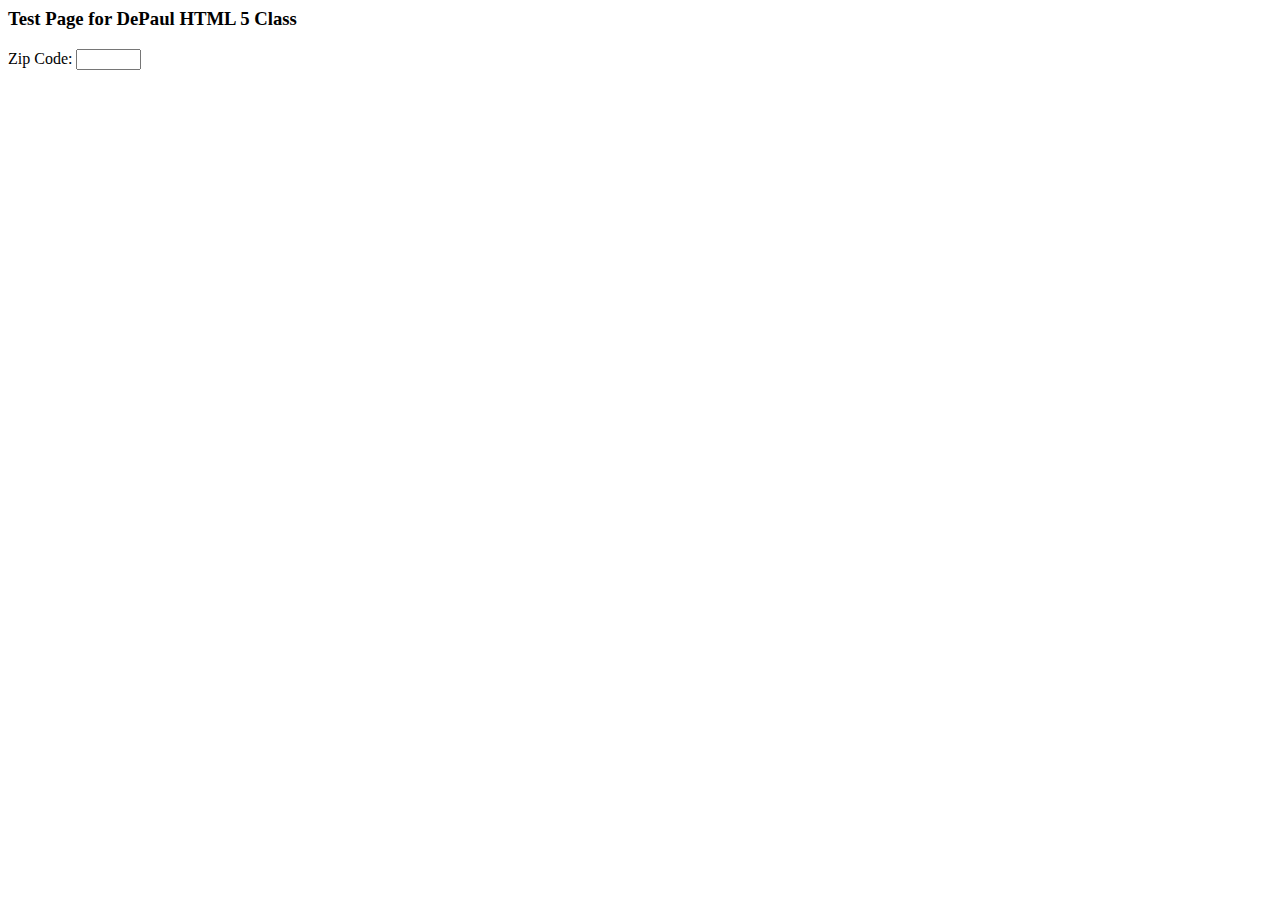
==== index.html @ 81b3fe44 "Update index.html" ====
<html>
<title>DePaul HTML 5 Class</title>
<body>
<h3>Test Page for DePaul HTML 5 Class</h3>
<label><span>Zip Code:</span></label>
<input type="text" pattern="[0-9]*" id="ServAddrZip" name="ServAddrZip" size="5" maxlength="5" />
</body>
</html>
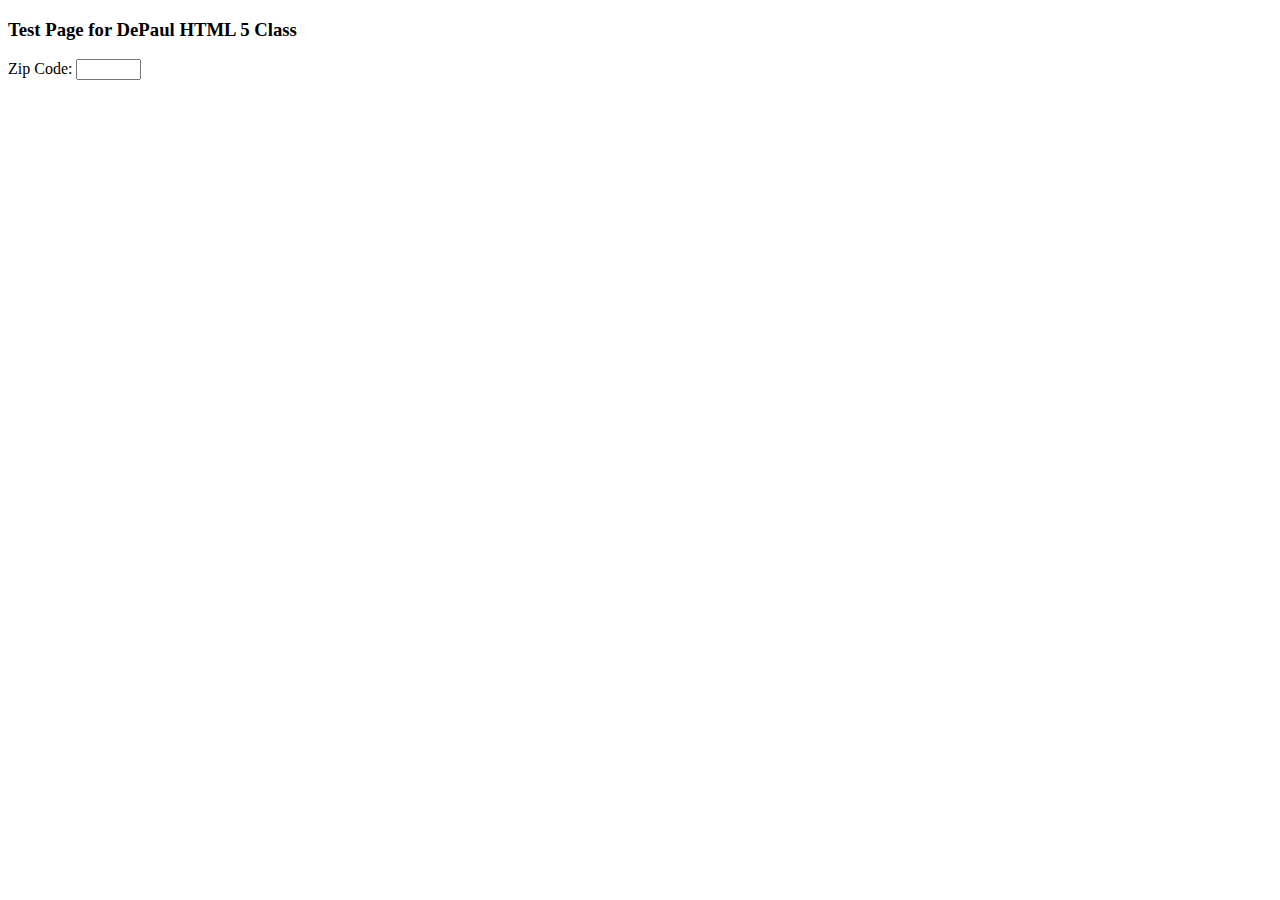
==== commit 8076eede: "Update index.html" ====
--- a/index.html
+++ b/index.html
@@ -1,5 +1,8 @@
-<html>
+<!DOCTYPE html>
+<head>
+<meta name="viewport" content="width=device-width, initial-scale=1.0" />
 <title>DePaul HTML 5 Class</title>
+</head>
 <body>
 <h3>Test Page for DePaul HTML 5 Class</h3>
 <label><span>Zip Code:</span></label>
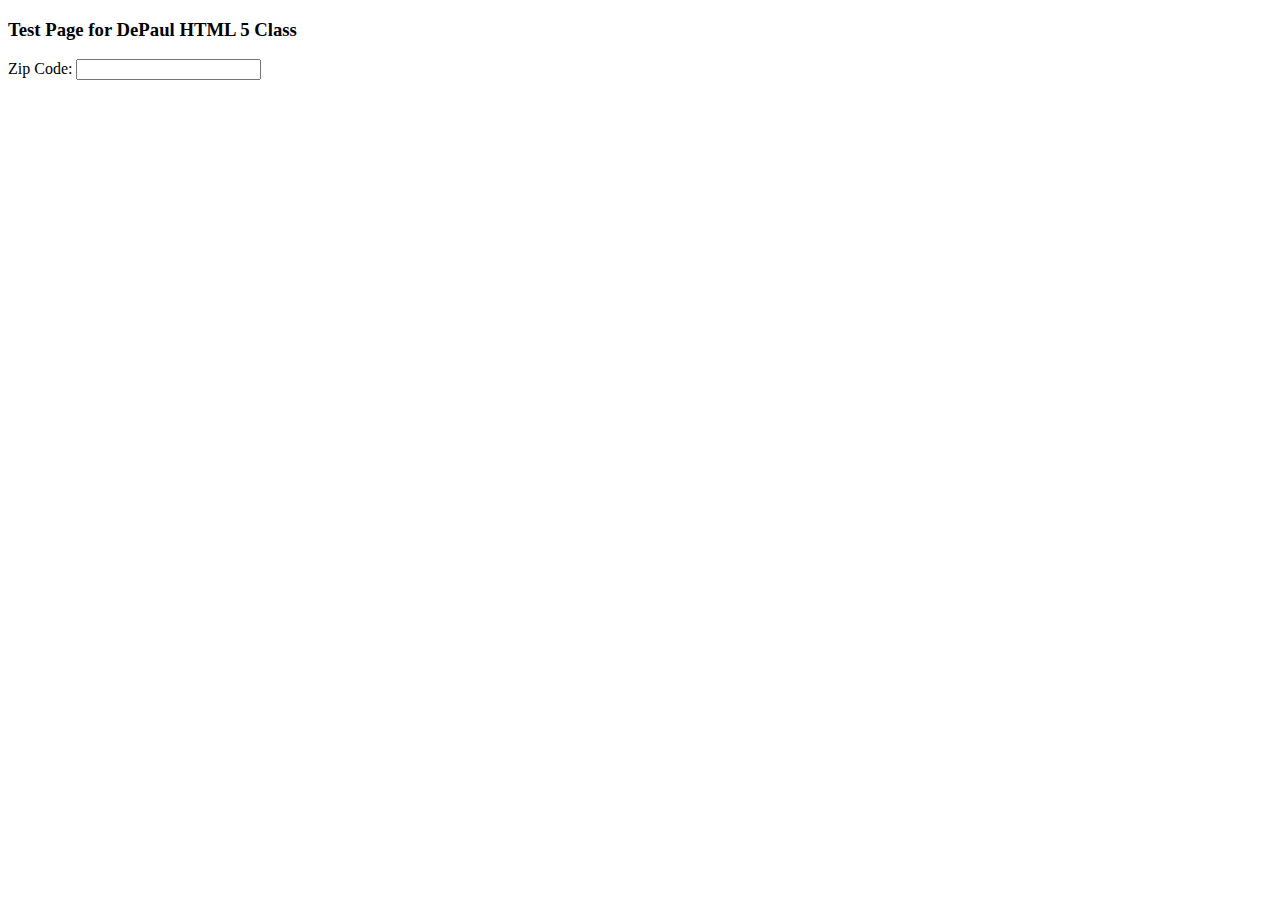
==== commit ea06a0d3: "Update index.html" ====
--- a/index.html
+++ b/index.html
@@ -6,6 +6,6 @@
 <body>
 <h3>Test Page for DePaul HTML 5 Class</h3>
 <label><span>Zip Code:</span></label>
-<input type="text" pattern="[0-9]*" id="ServAddrZip" name="ServAddrZip" size="5" maxlength="5" />
+<input type="number" pattern="[0-9]*" id="ServAddrZip" name="ServAddrZip" size="5" maxlength="5" />
 </body>
 </html>
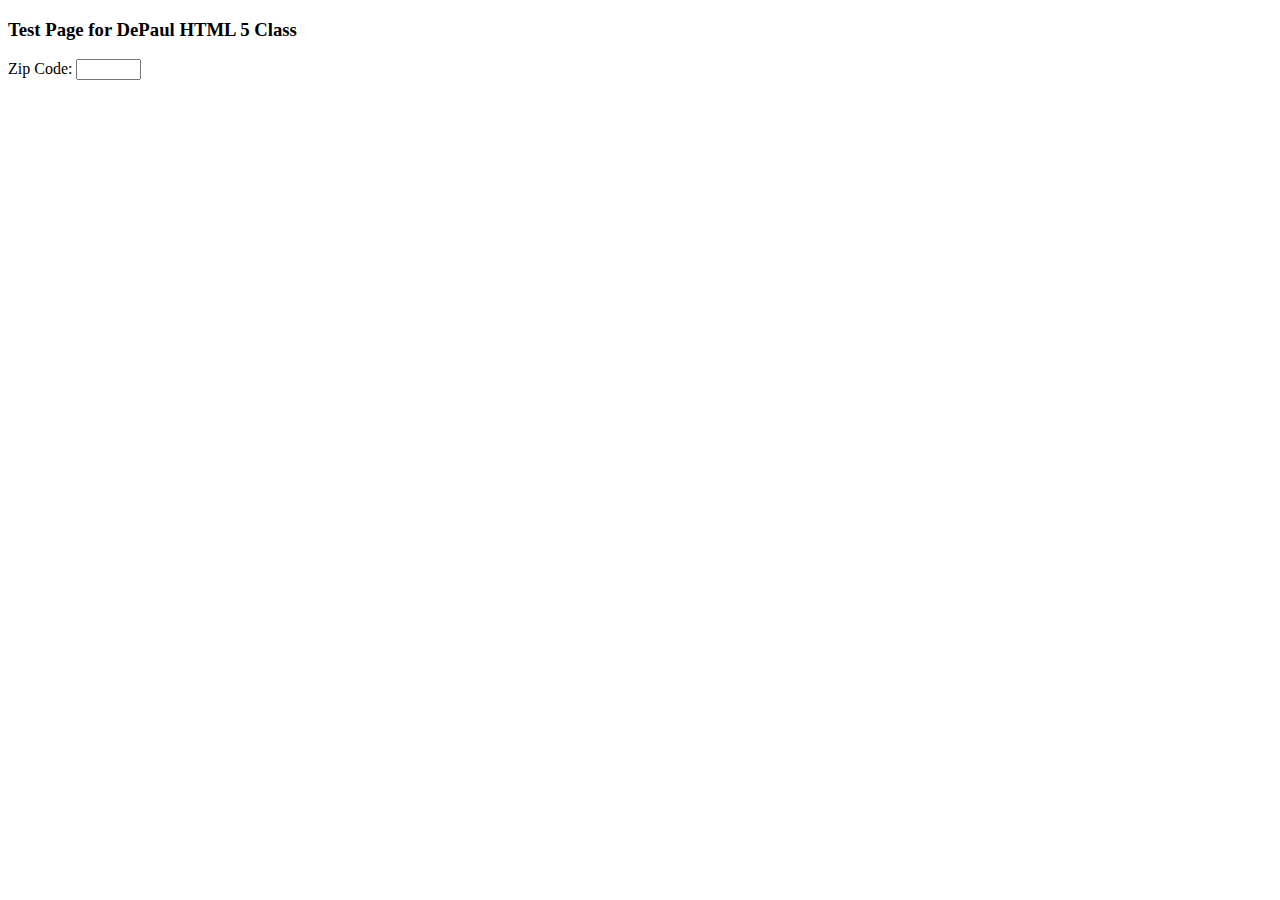
==== commit b26993ab: "Update index.html" ====
--- a/index.html
+++ b/index.html
@@ -6,6 +6,6 @@
 <body>
 <h3>Test Page for DePaul HTML 5 Class</h3>
 <label><span>Zip Code:</span></label>
-<input type="number" pattern="[0-9]*" id="ServAddrZip" name="ServAddrZip" size="5" maxlength="5" />
+<input type="text" pattern="[0-9]*" id="ServAddrZip" name="ServAddrZip" size="5" maxlength="5" />
 </body>
 </html>
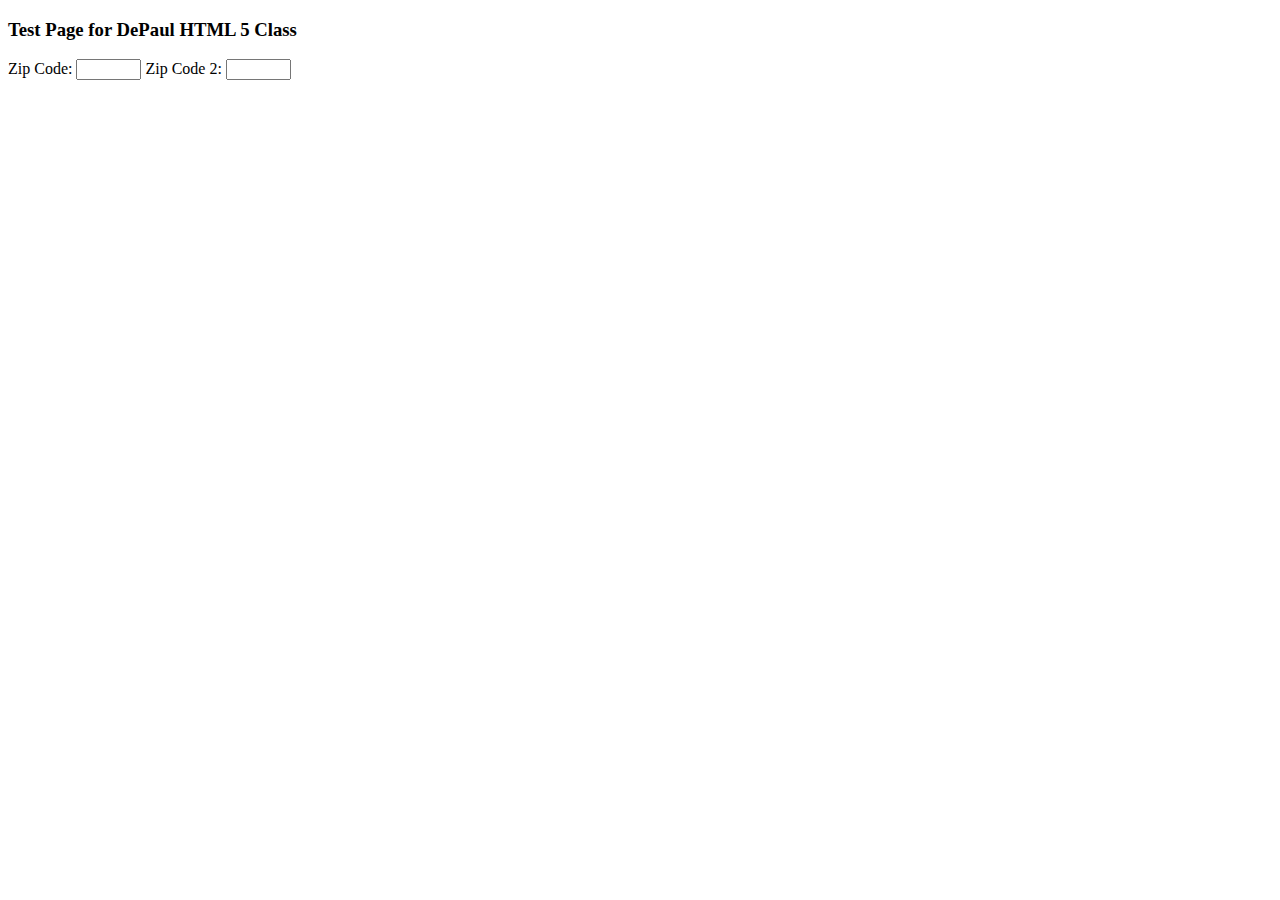
==== commit cc883630: "Update index.html" ====
--- a/index.html
+++ b/index.html
@@ -7,5 +7,7 @@
 <h3>Test Page for DePaul HTML 5 Class</h3>
 <label><span>Zip Code:</span></label>
 <input type="text" pattern="[0-9]*" id="ServAddrZip" name="ServAddrZip" size="5" maxlength="5" />
+<label><span>Zip Code 2:</span></label>
+<input type="text" pattern="[0-9]*" id="ServAddrZip2" name="ServAddrZip2" size="5" maxlength="5" />
 </body>
 </html>
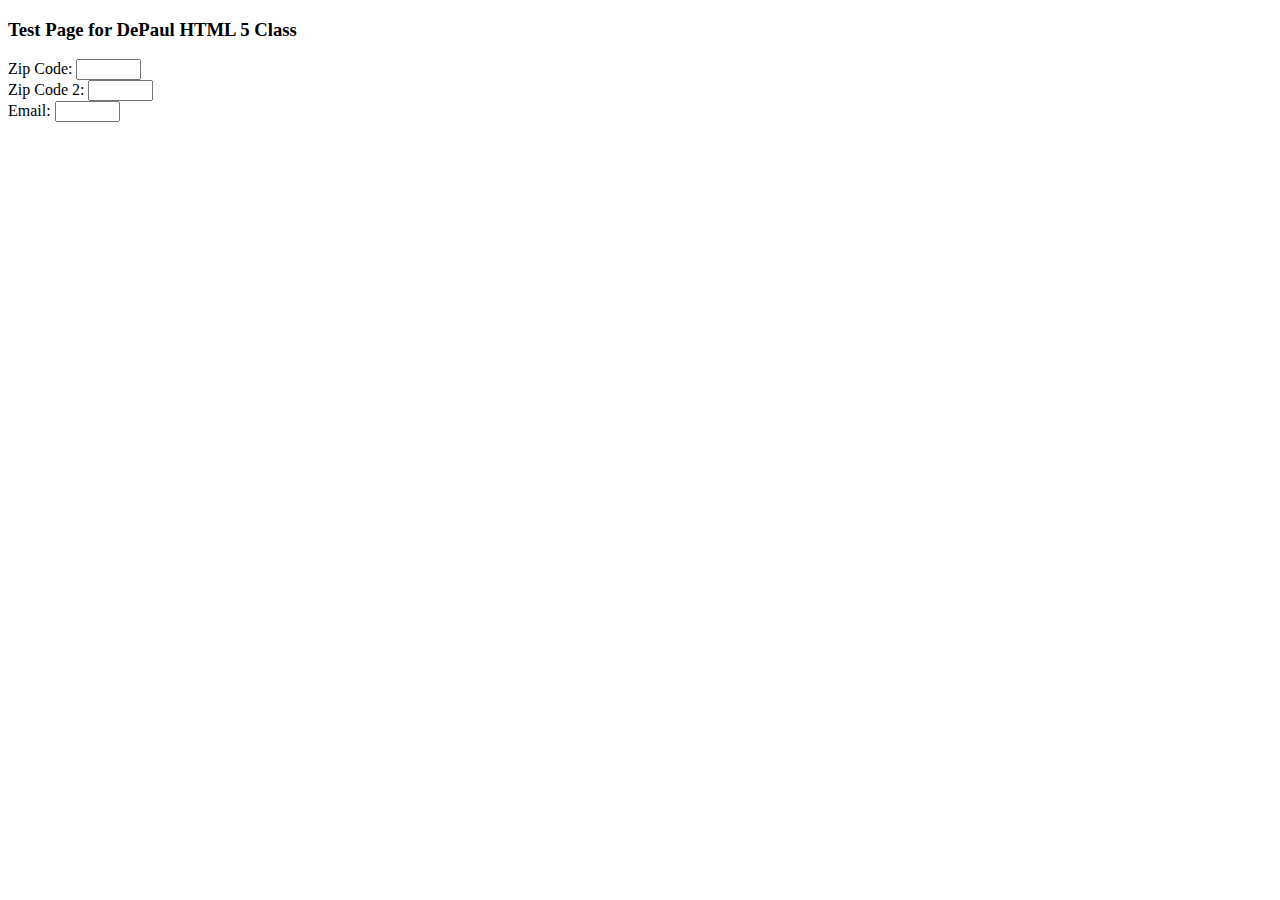
==== commit 1c820e57: "Update index.html" ====
--- a/index.html
+++ b/index.html
@@ -6,8 +6,10 @@
 <body>
 <h3>Test Page for DePaul HTML 5 Class</h3>
 <label><span>Zip Code:</span></label>
-<input type="text" pattern="[0-9]*" id="ServAddrZip" name="ServAddrZip" size="5" maxlength="5" />
+<input type="text" pattern="[0-9]*" id="ServAddrZip" name="ServAddrZip" size="5" maxlength="5" /><br/>
 <label><span>Zip Code 2:</span></label>
-<input type="text" pattern="[0-9]*" id="ServAddrZip2" name="ServAddrZip2" size="5" maxlength="5" />
+<input type="text" pattern="[0-9]*" id="ServAddrZip2" name="ServAddrZip2" size="5" maxlength="5" /><br/>
+<label><span>Email:</span></label>
+<input type="email" pattern="[0-9]*" id="ServAddrZip2" name="ServAddrZip2" size="5" maxlength="5" />
 </body>
 </html>
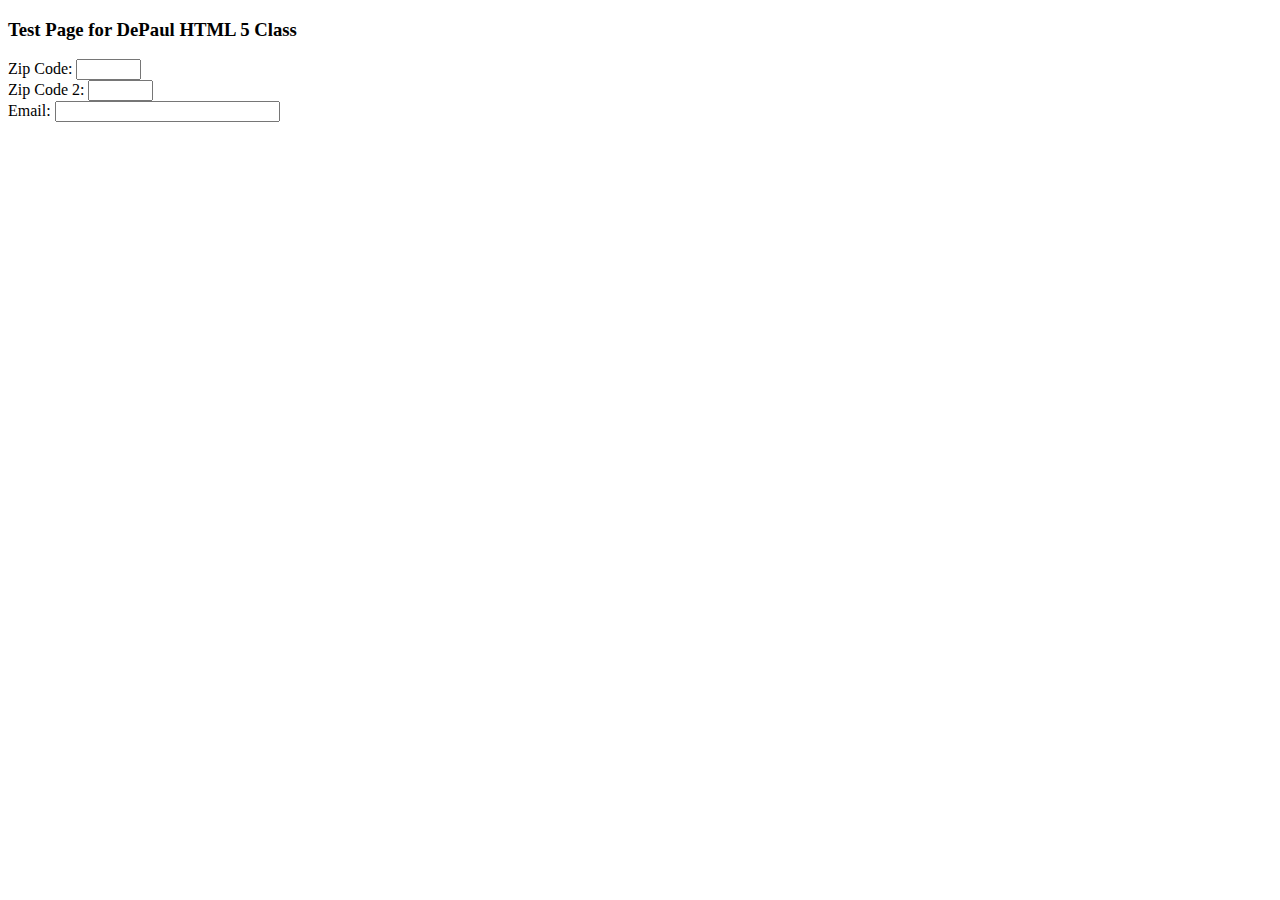
==== commit 499295bf: "Update index.html" ====
--- a/index.html
+++ b/index.html
@@ -10,6 +10,6 @@
 <label><span>Zip Code 2:</span></label>
 <input type="text" pattern="[0-9]*" id="ServAddrZip2" name="ServAddrZip2" size="5" maxlength="5" /><br/>
 <label><span>Email:</span></label>
-<input type="email" pattern="[0-9]*" id="ServAddrZip2" name="ServAddrZip2" size="5" maxlength="5" />
+<input type="email" pattern="[0-9]*" id="emailaddress" name="emailaddress" size="25" maxlength="5" />
 </body>
 </html>
